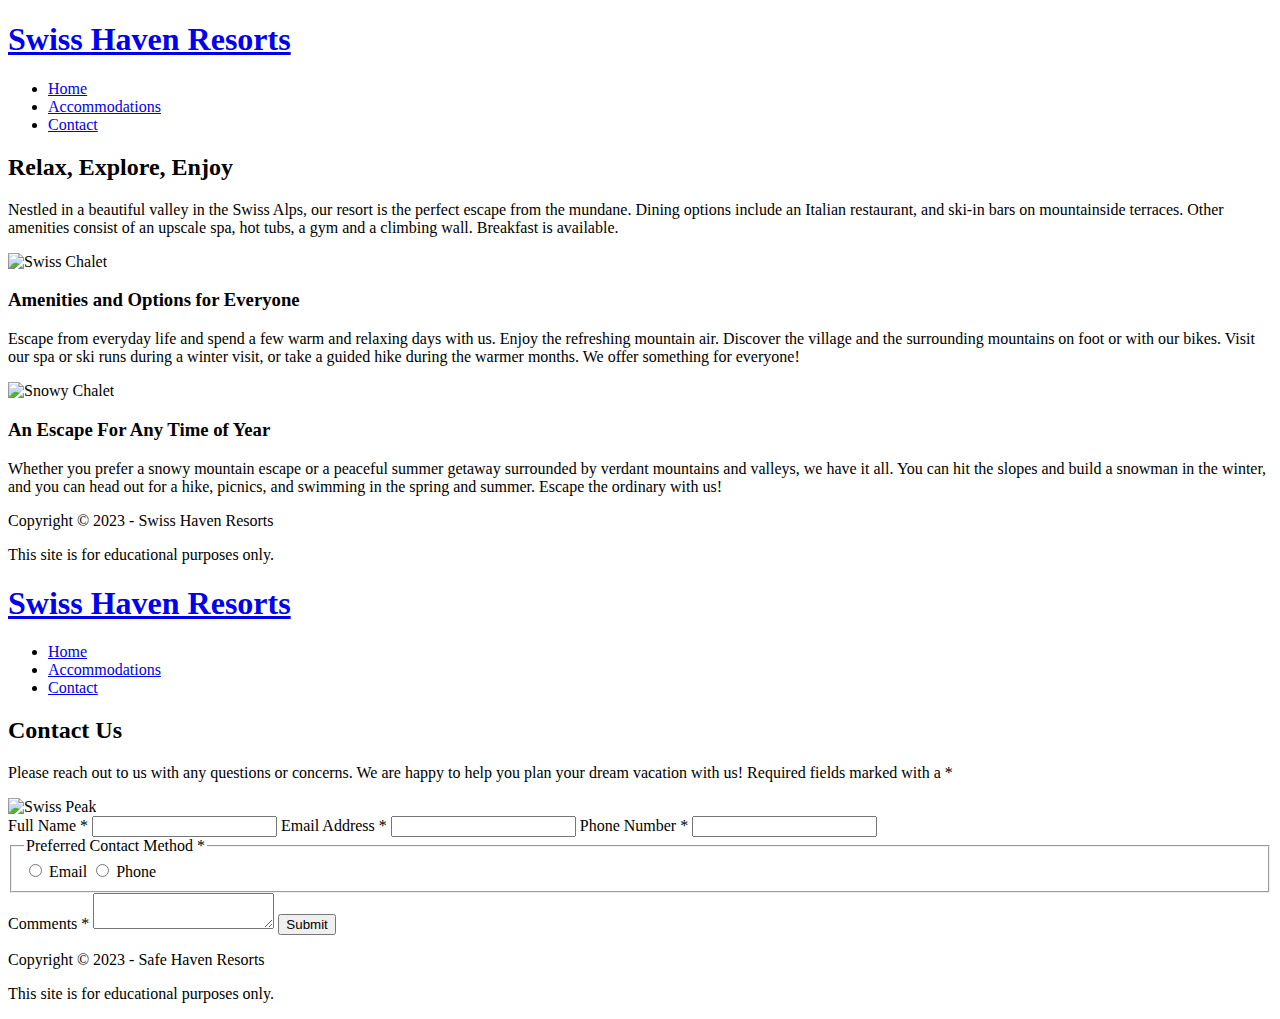
==== index.html @ e3f7a397 "Add files via upload" ====
<!DOCTYPE html>
<html lang="en">
<head>
    <meta charset="UTF-8">
    <meta name="viewport" content="width=device-width, initial-scale=1.0">
    <meta name="author" content="Mason Smith">
    <meta name="description" content="Relax and enjoy your stay at Swiss Haven Resorts in the beautiful Swiss Alps.">
    <title> Swiss Haven Resort - Home</title>
    <link rel="icon" href="images/favicon.ico" type="image/x-icon">
    <link rel="preconnect" href="https://fonts.googleapis.com">
    <link rel="preconnect" href="https://fonts.gstatic.com" crossorigin>
    <link href="https://fonts.googleapis.com/css2?family=Playfair+Display:ital,wght@0,400..900;1,400..900&display=swap" rel="stylesheet">
    <link rel="stylesheet" href="styles.css">
</head>
<body>
    <header>
        <h1><a href="index.html">Swiss Haven Resorts</a></h1>
        <nav>
            <ul>
                <li><a href="index.html">Home</a></li>
                <li><a href="#">Accommodations</a></li>
                <li><a href="contact.html">Contact</a></li>
            </ul>
        </nav>
    </header>

    <main>
        <section class="hero">
            
        </section>
        <section>
            <h2>Relax, Explore, Enjoy</h2>
            <p>Nestled in a beautiful valley in the Swiss Alps, our resort is the perfect escape from the mundane. Dining options include an Italian restaurant, and ski-in bars on mountainside terraces. Other amenities consist of an upscale spa, hot tubs, a gym and a climbing wall. Breakfast is available.</p>
        </section>
        <section>
            <img src="images/swiss-chalet.jpg" alt="Swiss Chalet">
            <h3>Amenities and Options for Everyone</h3>
            <p>Escape from everyday life and spend a few warm and relaxing days with us. Enjoy the refreshing mountain air. Discover the village and the surrounding mountains on foot or with our bikes. Visit our spa or ski runs during a winter visit, or take a guided hike during the warmer months. We offer something for everyone!</p>
        </section>
        <section>
            <img src="images/snowy-chalet.jpg" alt="Snowy Chalet">
            <h3>An Escape For Any Time of Year</h3>
            <p>Whether you prefer a snowy mountain escape or a peaceful summer getaway surrounded by verdant mountains and valleys, we have it all. You can hit the slopes and build a snowman in the winter, and you can head out for a hike, picnics, and swimming in the spring and summer. Escape the ordinary with us!</p>
        </section>
    </main>

    <footer>
        <p>Copyright © 2023 - Swiss Haven Resorts</p>
        <p>This site is for educational purposes only.</p>
    </footer>
</body>
</html>

<!DOCTYPE html>
<html lang="en">
<head>
    <meta charset="UTF-8">
    <meta name="viewport" content="width=device-width, initial-scale=1.0">
    <meta name="author" content="Your Name">
    <meta name="description" content="Contact Swiss Haven Resorts for any inquiries.">
    <title> Swiss Haven Resorts | Contact</title>
    <link rel="icon" href="assets/favicon.ico" type="image/x-icon">
    <link rel="preconnect" href="https://fonts.googleapis.com">
    <link rel="preconnect" href="https://fonts.gstatic.com" crossorigin>
    <link href="https://fonts.googleapis.com/css2?family=Playfair+Display:ital,wght@0,400..900;1,400..900&display=swap" rel="stylesheet">
    <link rel="stylesheet" href="styles.css">
</head>
<body>
    <header>
        <h1><a href="index.html"> Swiss Haven Resorts</a></h1>
        <nav>
            <ul>
                <li><a href="index.html">Home</a></li>
                <li><a href="#">Accommodations</a></li>
                <li><a href="contact.html">Contact</a></li>
            </ul>
        </nav>
    </header>

    <main>
        <section class="hero">
            
        </section>
        <section>
            <h2>Contact Us</h2>
            <p>Please reach out to us with any questions or concerns. We are happy to help you plan your dream vacation with us! Required fields marked with a *</p>
            <img src="images/swiss-peak.jpg" alt="Swiss Peak">
            <form action="https://wp.zybooks.com/form-viewer.php" method="post">
                <label for="full-name">Full Name *</label>
                <input type="text" id="full-name" name="full-name" required>
                
                <label for="email">Email Address *</label>
                <input type="email" id="email" name="email" required>
                
                <label for="phone">Phone Number *</label>
                <input type="tel" id="phone" name="phone" required>
                
                <fieldset>
                    <legend>Preferred Contact Method *</legend>
                    <label for="contact-email">
                        <input type="radio" id="contact-email" name="contact-method" value="email" required>
                        Email
                    </label>
                    <label for="contact-phone">
                        <input type="radio" id="contact-phone" name="contact-method" value="phone" required>
                        Phone
                    </label>
                </fieldset>
                
                <label for="comments">Comments *</label>
                <textarea id="comments" name="comments" required></textarea>
                
                <button type="submit">Submit</button>
            </form>
        </section>
    </main>

    <footer>
        <p>Copyright © 2023 - Safe Haven Resorts</p>
        <p>This site is for educational purposes only.</p>
    </footer>
</body>
</html>
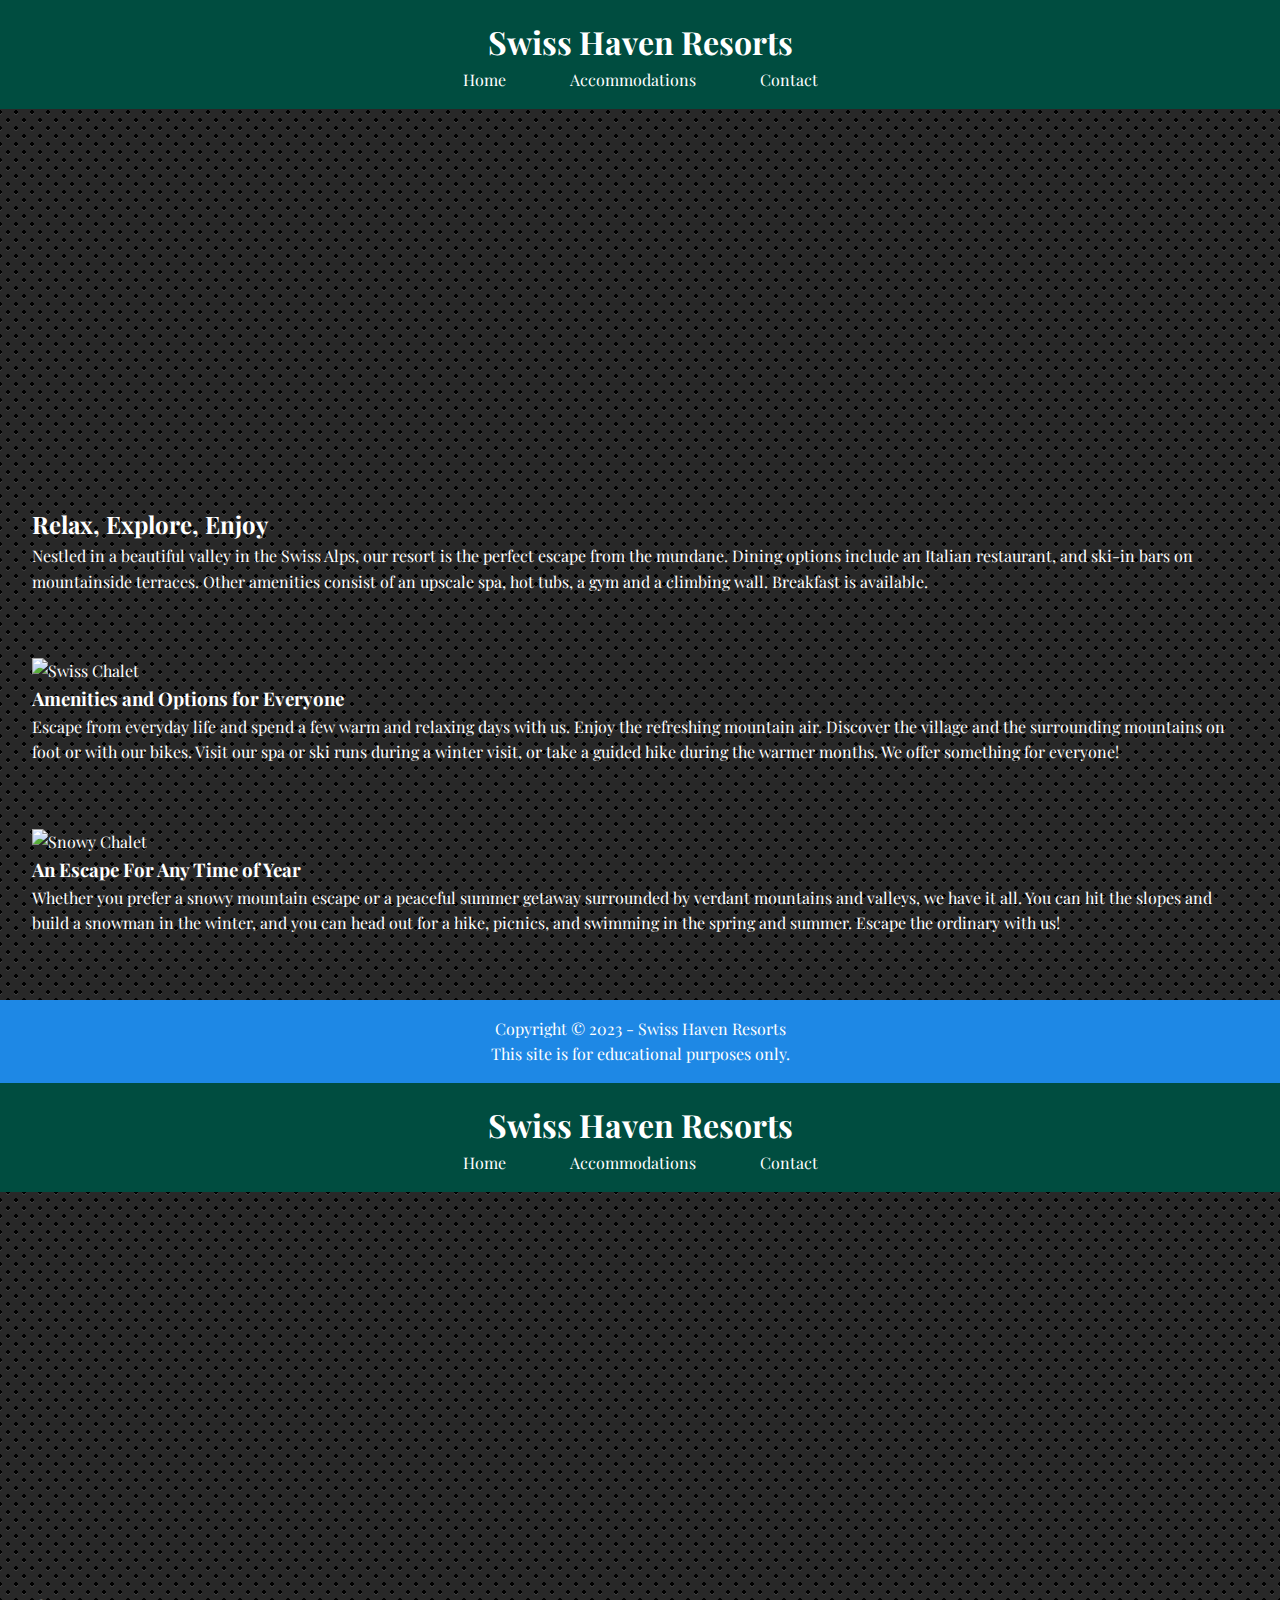
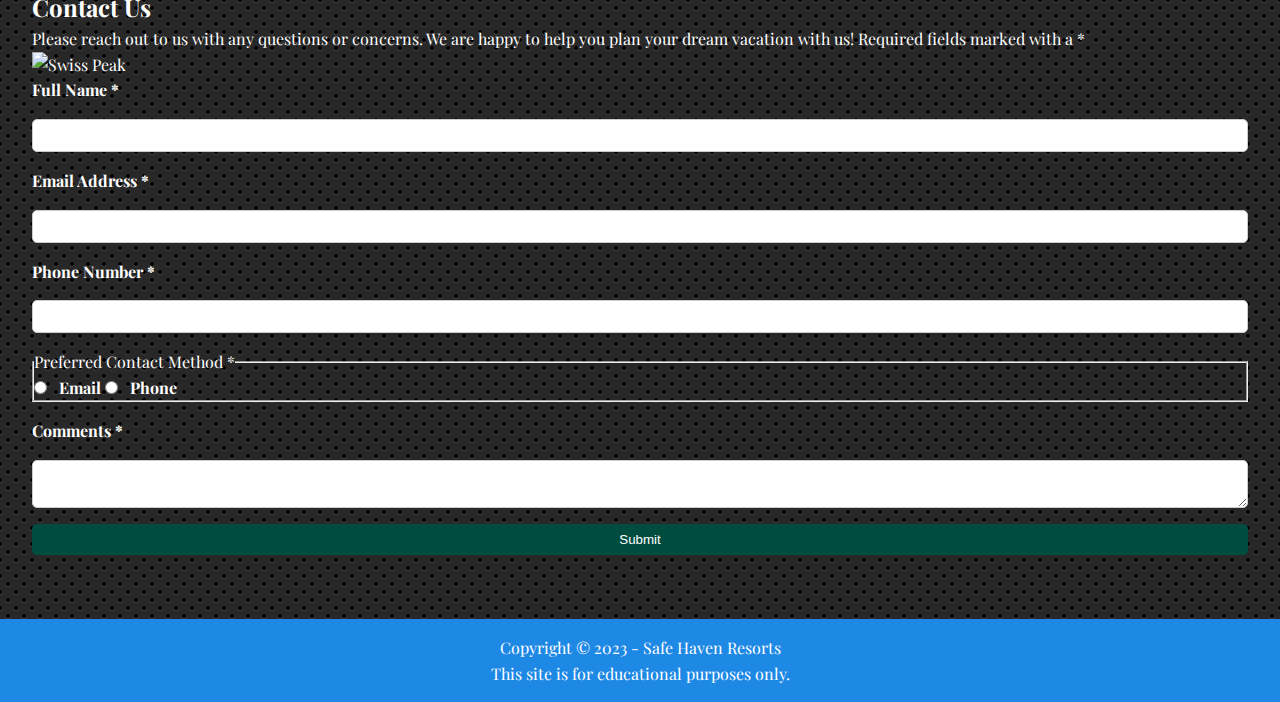
==== commit 5f40eef4: "Add files via upload" ====
--- a/index.html
+++ b/index.html
@@ -10,7 +10,7 @@
     <link rel="preconnect" href="https://fonts.googleapis.com">
     <link rel="preconnect" href="https://fonts.gstatic.com" crossorigin>
     <link href="https://fonts.googleapis.com/css2?family=Playfair+Display:ital,wght@0,400..900;1,400..900&display=swap" rel="stylesheet">
-    <link rel="stylesheet" href="styles.css">
+    <link rel="stylesheet" href="cssobfuscated.css">
 </head>
 <body>
     <header>
--- a/cssobfuscated.css
+++ b/cssobfuscated.css
@@ -0,0 +1,2 @@
+/* OBFUSCATED BY CSSOBFUSCATOR.COM at 2024/06/21 02:57:01 */
+nav ul{display:flex;}nav ul{justify-content:center;}nav ul{list-style:none;}body,nav ul li a,header,header h1 a{color:#fff;}body{font-family:"Playfair Display",serif;}nav ul,body{padding-left:0;}nav ul,body{padding-bottom:0;}body{line-height:1.6;}[class~=hero]{background:url("images/swiss-valley.jpg") no-repeat center center/cover;}header,body,nav ul{padding-right:0;}body{background:radial-gradient(black 15%,transparent 16%) 0 0,radial-gradient(black 15%,transparent 16%) 8px 8px,radial-gradient(rgba(255,255,255,.1) 15%,transparent 20%) 0 1px,radial-gradient(rgba(255,255,255,.1) 15%,transparent 20%) .5pc .5625pc;}body{background-color:#282828;}body{background-size:12pt 16px;}body,nav ul{padding-top:0;}section img{max-width:100%;}body{margin-left:0;}nav ul li a{text-decoration:none;}body{margin-bottom:0;}body{margin-right:0;}section img{height:auto;}body{margin-top:0;}nav ul li a{padding-left:1rem;}form label{font-weight:bold;}form textarea,form input{padding-left:.5rem;}form input,nav ul li a,form textarea,form select{padding-bottom:.5rem;}form textarea,form input{padding-right:.5rem;}form input,form select,nav ul li a,form textarea{padding-top:.5rem;}a:hover{text-decoration:underline;}form input{border-left-width:.75pt;}form input{border-bottom-width:.75pt;}form input{border-right-width:.75pt;}form input{border-top-width:.75pt;}form input{border-left-style:solid;}form input{border-bottom-style:solid;}nav ul li a:hover{background:#8e24aa;}nav ul li a{padding-right:1rem;}form input{border-right-style:solid;}form input{border-top-style:solid;}form input{border-left-color:#ccc;}form input{border-bottom-color:#ccc;}form input{border-right-color:#ccc;}header{background:#004d40;}form input{border-top-color:#ccc;}nav ul li a{transition:background .3s;}form input{border-image:none;}form input,form textarea{border-radius:.052083333in;}header{padding-left:0;}header{padding-bottom:1rem;}header{padding-top:1rem;}header,footer{text-align:center;}form textarea{border-left-width:.75pt;}form textarea{border-bottom-width:.75pt;}form textarea{border-right-width:.75pt;}form textarea{border-top-width:.75pt;}main{padding-left:2rem;}main{padding-bottom:2rem;}header h1 a{text-decoration:none;}*{margin-left:0;}form textarea{border-left-style:solid;}form textarea{border-bottom-style:solid;}nav ul li{margin-left:1rem;}main{padding-right:2rem;}form textarea{border-right-style:solid;}form textarea{border-top-style:solid;}main{padding-top:2rem;}main{max-width:1280px;}form textarea{border-left-color:#ccc;}*,nav ul li{margin-bottom:0;}main{margin-left:auto;}main{margin-bottom:auto;}main{margin-right:auto;}form textarea{border-bottom-color:#ccc;}*{margin-right:0;}form textarea{border-right-color:#ccc;}form textarea{border-top-color:#ccc;}a:focus{outline:2px dashed #8e24aa;}form textarea{border-image:none;}[class~=hero]{height:3.125in;}form select{padding-left:.5rem;}main{margin-top:auto;}form,main{display:flex;}main,form{flex-direction:column;}main{gap:2rem;}form select{padding-right:.5rem;}section{margin-bottom:2rem;}footer{background:#1e88e5;}footer{color:#fff;}form select{border-left-width:.75pt;}form select{border-bottom-width:.75pt;}form select{border-right-width:.75pt;}form select{border-top-width:.75pt;}*,nav ul li{margin-top:0;}form select{border-left-style:solid;}form select{border-bottom-style:solid;}*,footer{padding-left:0;}footer{padding-bottom:1rem;}nav ul li{margin-right:1rem;}*,footer{padding-right:0;}footer{padding-top:1rem;}form select{border-right-style:solid;}form select,nav ul li a[class~=active],nav ul li a:hover,form button{border-radius:.3125pc;}form select{border-top-style:solid;}form select{border-left-color:#ccc;}form select{border-bottom-color:#ccc;}form select{border-right-color:#ccc;}form select{border-top-color:#ccc;}form select{border-image:none;}form button{padding-left:1rem;}form{gap:1rem;}a{color:#1e88e5;}a{text-decoration:none;}form button{padding-bottom:.5rem;}form button{padding-right:1rem;}form button{padding-top:.5rem;}*{padding-bottom:0;}form button{border-left-width:medium;}form button{border-bottom-width:medium;}form button{border-right-width:medium;}form button{border-top-width:medium;}form button{border-left-style:none;}form button{border-bottom-style:none;}form button{border-right-style:none;}form button{border-top-style:none;}form button{border-left-color:currentColor;}form button{border-bottom-color:currentColor;}form button{border-right-color:currentColor;}form button{border-top-color:currentColor;}form button{border-image:none;}form button{background:#004d40;}form button{color:#fff;}*{padding-top:0;}form button{cursor:pointer;}*{box-sizing:border-box;}nav ul li a[class~=active],form button:hover{background:#8e24aa;}form input[type="radio"]{margin-right:.5rem;}